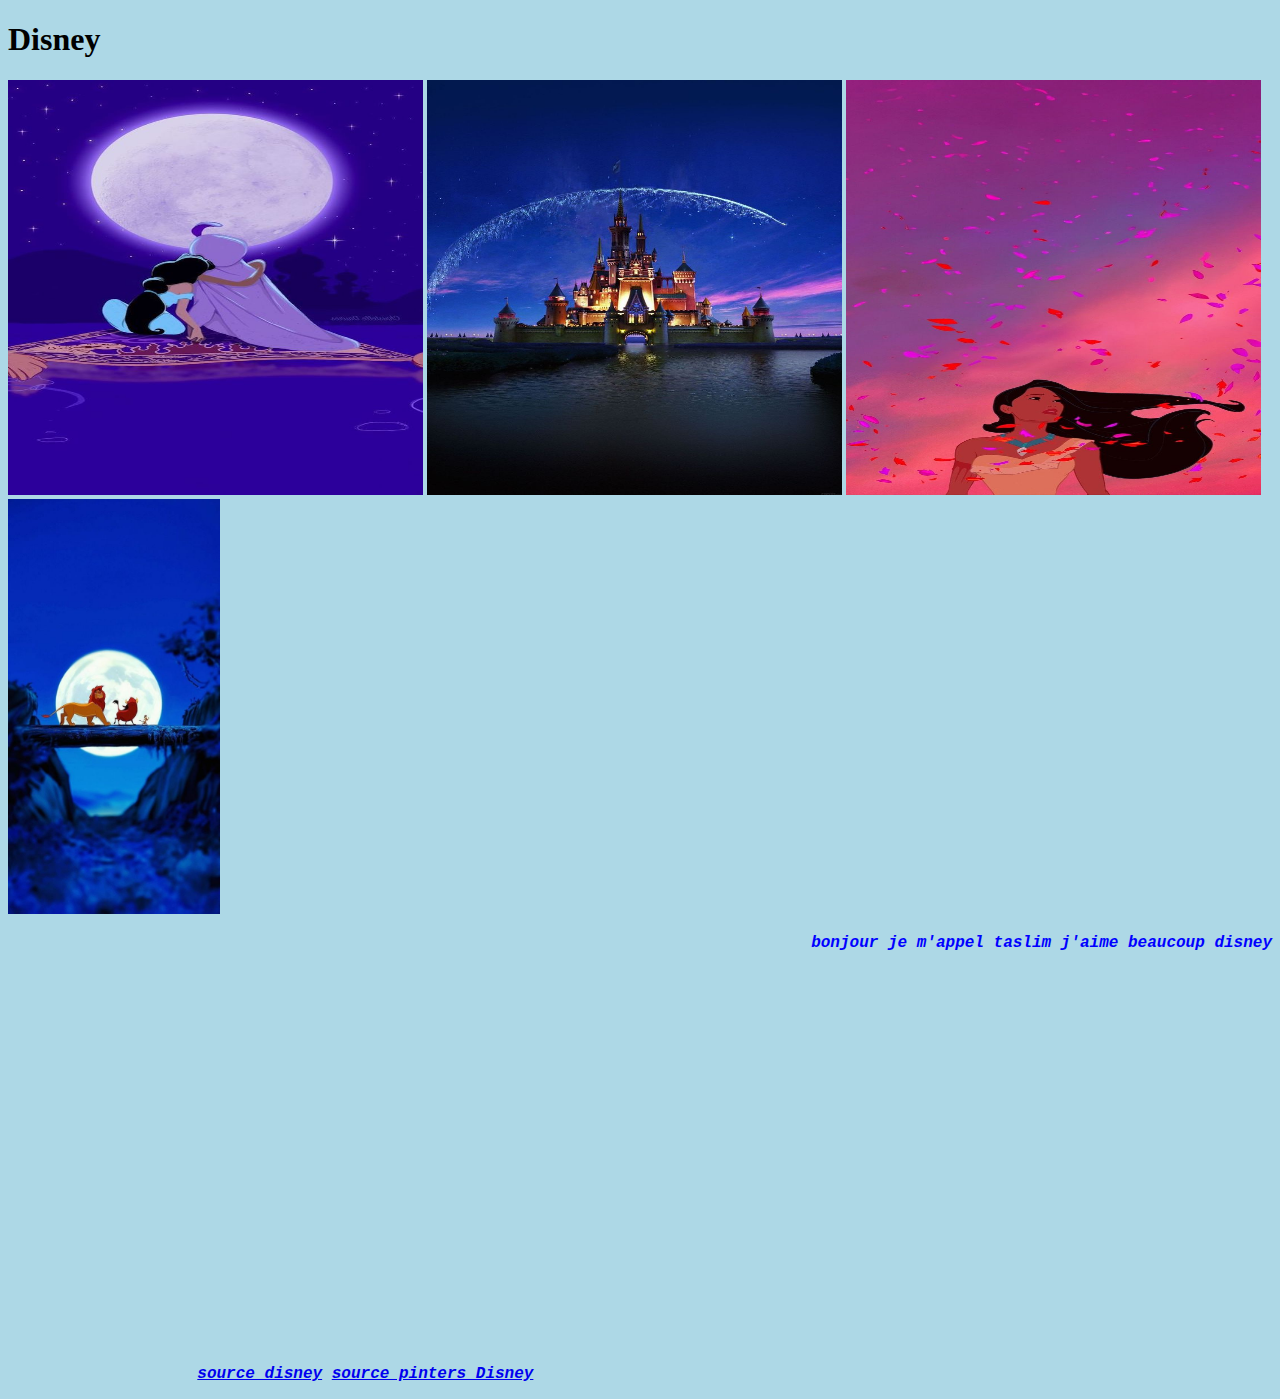
==== mon site.html @ dcff68e1 "Add files via upload" ====
<!DOCTYPE html>
<html>
<head>
	<meta charset="utf-8">
	<title>mon site</title>
	<link rel="stylesheet" type="text/css" href="mon site 2.css">
</head>
<body>
	<h1>Disney</h1>
	<!--PHOTO-->
	<img width="415" height="415"src="photo aladin.jpg">
	<!--PHOTO-->
	<img width="415" height="415" src="téléchargement.jfif">
	<!--PHOTO-->
	<img width="415" height="415" src="Pocahontas.jfif">
	<!--PHOTO-->
	<img width="'415" height="415" src="le roi lion.jpg">
	<!--PARAGRAPHE-->
	<p>bonjour je m'appel taslim j'aime beaucoup disney<p/>
	<!--LIEN-->
	<a href="https://fr.wikipedia.org/wiki/Disney"> source disney</a>
	<a href="https://www.pinterest.fr/search/pins/?rs=ac&len=2&q=disney&eq=di&etslf=3913"> source pinters Disney</a>
	<!--VIDEO-->
<iframe width="729" height="410" src="https://www.youtube.com/embed/n9qhyS-DKuw" title="LE MONDE DE DISNEY ! Feat BOOSTEE (CLIP)" frameborder="0" allow="accelerometer; autoplay; clipboard-write; encrypted-media; gyroscope; picture-in-picture; web-share" referrerpolicy="strict-origin-when-cross-origin" allowfullscreen></iframe>
</body>
---- mon site 2.css ----
p{
	color:blue;
	font-style:italic; 
	font-weight: bold;
	text-align: right;
	font-family: Courier;
}

body{
	background-color:lightblue;
}
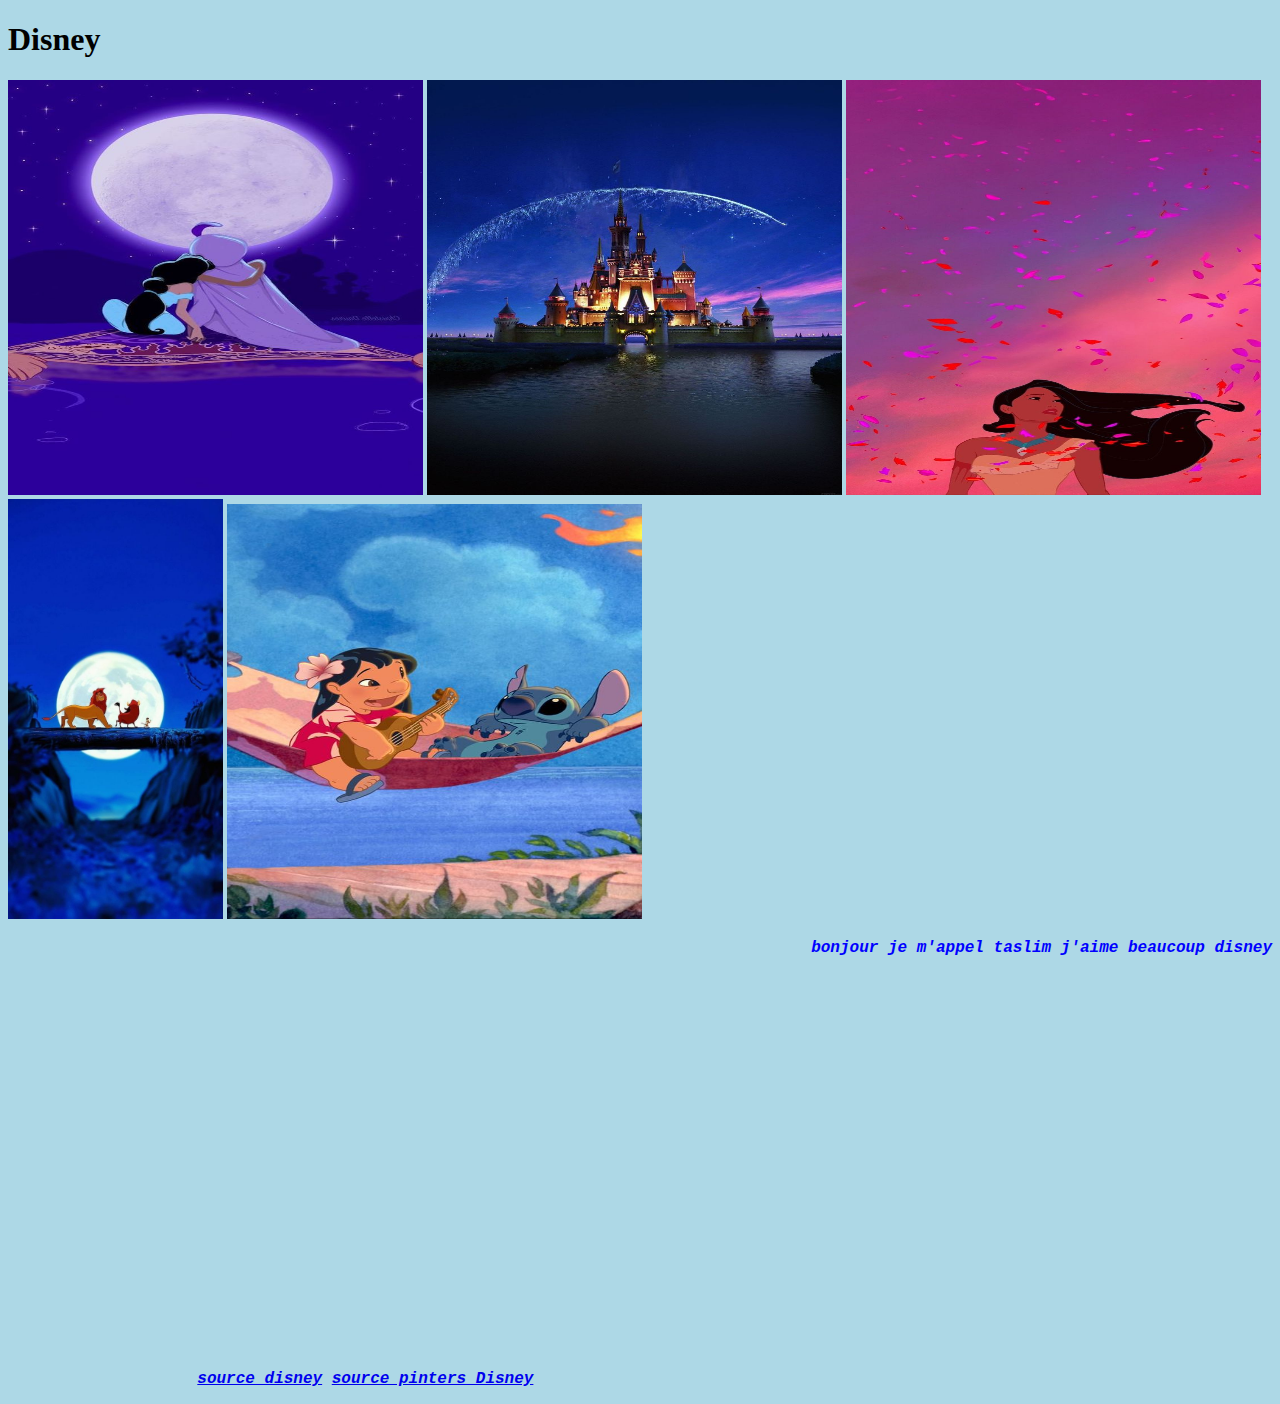
==== commit dfcba414: "Add files via upload" ====
--- a/mon site.html
+++ b/mon site.html
@@ -14,7 +14,9 @@
 	<!--PHOTO-->
 	<img width="415" height="415" src="Pocahontas.jfif">
 	<!--PHOTO-->
-	<img width="'415" height="415" src="le roi lion.jpg">
+	<img width="'420" height="420" src="le roi lion.jpg">
+	<!--PHOTO-->
+	<img width="415" height="415" src="stitch.jpg">
 	<!--PARAGRAPHE-->
 	<p>bonjour je m'appel taslim j'aime beaucoup disney<p/>
 	<!--LIEN-->
